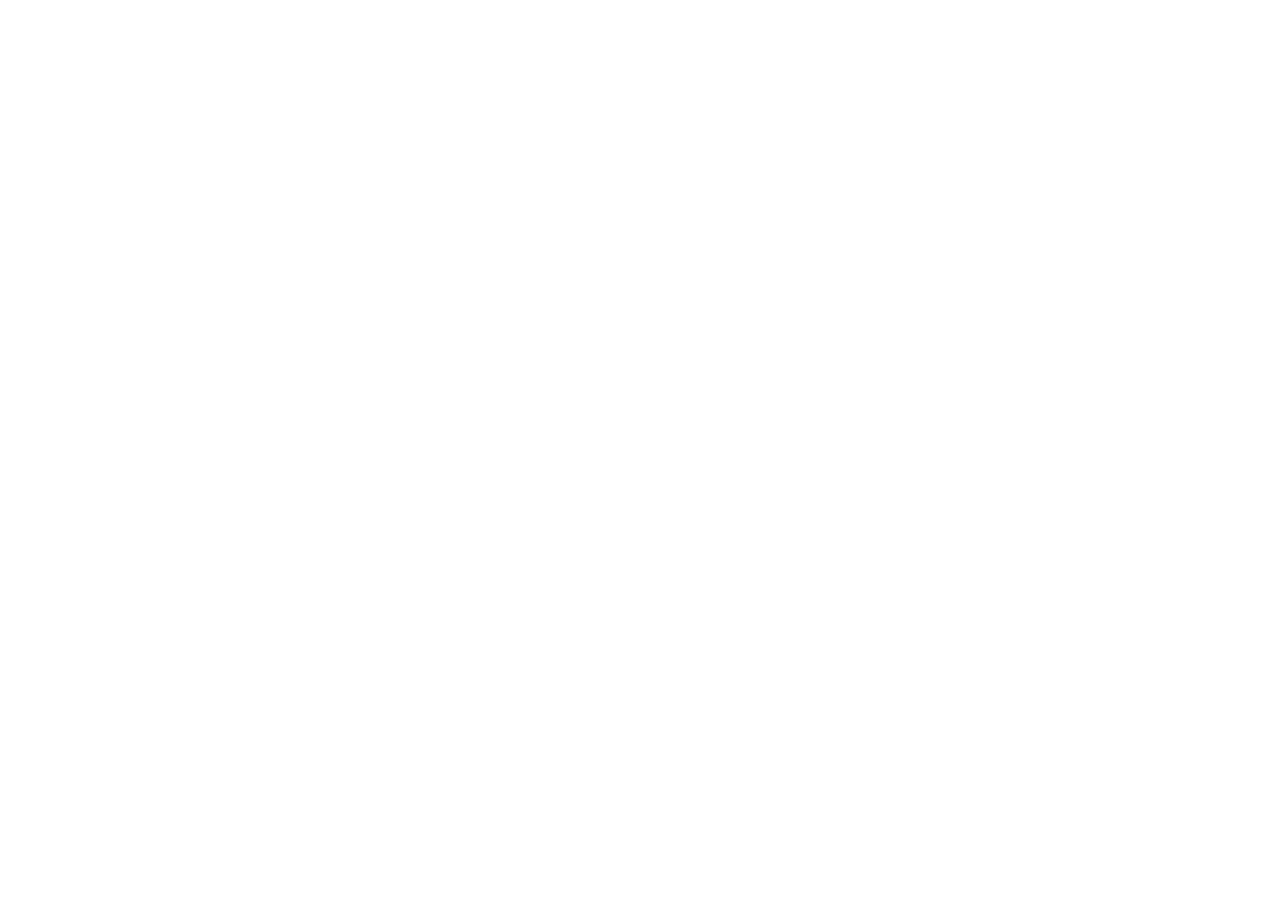
==== Project 4/html/index.html @ 6e31c8e3 "file structure" ====
<!DOCTYPE html>
<html lang="en">
<head>
  <meta charset="UTF-8">
  <meta name="viewport" content="width=device-width, initial-scale=1.0">
  <meta http-equiv="X-UA-Compatible" content="ie=edge">
  <title>Fisherman's Cove Lodge</title>
  <style>
    @import url('../css/main.css');
  </style>
</head>
<body>

</body>
</html>
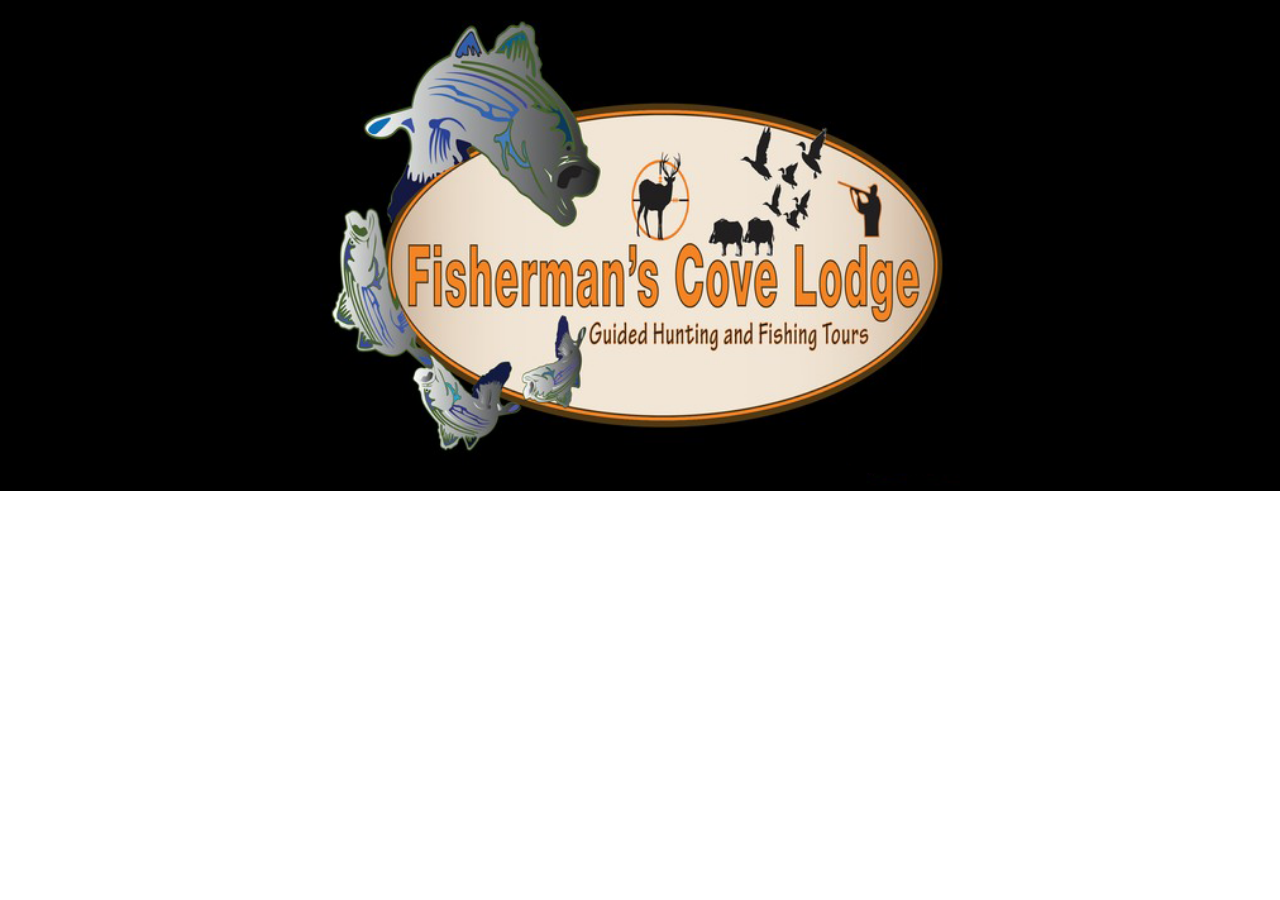
==== commit ef85e946: "initial update" ====
--- a/Project 4/html/index.html
+++ b/Project 4/html/index.html
@@ -8,8 +8,23 @@
   <style>
     @import url('../css/main.css');
   </style>
+
+  <!-- logo on browser tab-->
+  <link rel="shortcut icon" type="image/x-icon" href="../images/fclBrowserLogo.png"/>
 </head>
 <body>
 
+  <!-- top of page -- contains FCL Logo  -->
+  <header>
+    <img id="logo" src="../images/fclLogo.png" alt="Fisherman's Cove Lodge Logo"/>
+  </header>
+
+  <!-- im thinking vertical nav bar on left side of screen. could use jquery menu for tabs with extra options -->
+  <nav></nav>
+  <main>
+
+  </main>
+
+
 </body>
 </html>
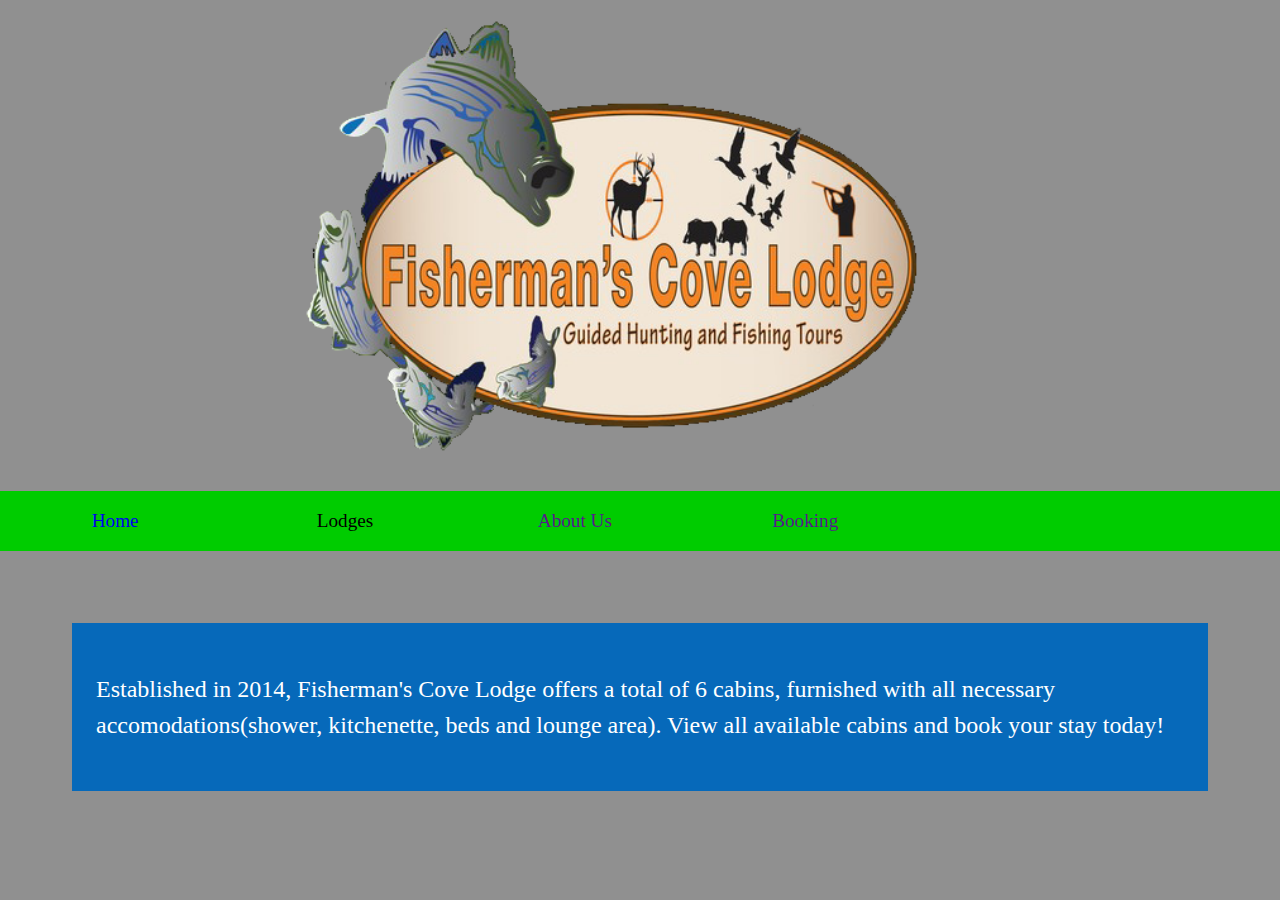
==== commit e929be8b: "update" ====
--- a/Project 4/html/index.html
+++ b/Project 4/html/index.html
@@ -10,21 +10,45 @@
   </style>
 
   <!-- logo on browser tab-->
-  <link rel="shortcut icon" type="image/x-icon" href="../images/fclBrowserLogo.png"/>
+  <link rel="shortcut icon" type="image/x-icon" href="../images/fclBrowserLogo-mini.png"/>
 </head>
 <body>
 
   <!-- top of page -- contains FCL Logo  -->
   <header>
-    <img id="logo" src="../images/fclLogo.png" alt="Fisherman's Cove Lodge Logo"/>
+    <img id="logo" src="../images/fclBrowserLogo.png" alt="Fisherman's Cove Lodge Logo"/>
   </header>
 
   <!-- im thinking vertical nav bar on left side of screen. could use jquery menu for tabs with extra options -->
-  <nav></nav>
+  <nav>
+    <a href="#">Home</a>
+    <div class='dropDown'>
+      <button class="dropButton">Lodges
+      <i class='fa fa-caret-down'></i>
+      </button>
+      <div class="ddContent">
+        <a href="">Pintail and Mallard</a>
+        <a href="">Blue Cat and Striper</a>
+        <a href="">Green Teal and Blue Teal</a>
+
+      </div>
+    </div>
+    <a href="">About Us</a>
+    <a href="">Booking</a>
+
+  </nav>
   <main>
+
+    <div class= 'example'>
+      <p>Established in 2014, Fisherman's Cove Lodge offers a total of 6 cabins, furnished with
+       all necessary accomodations(shower, kitchenette, beds and lounge area).
+      View all available cabins and book your stay today! </p>
+    </div>
 
   </main>
 
 
 </body>
+
+<script src="../js/main.js" charset="utf-8"></script>
 </html>
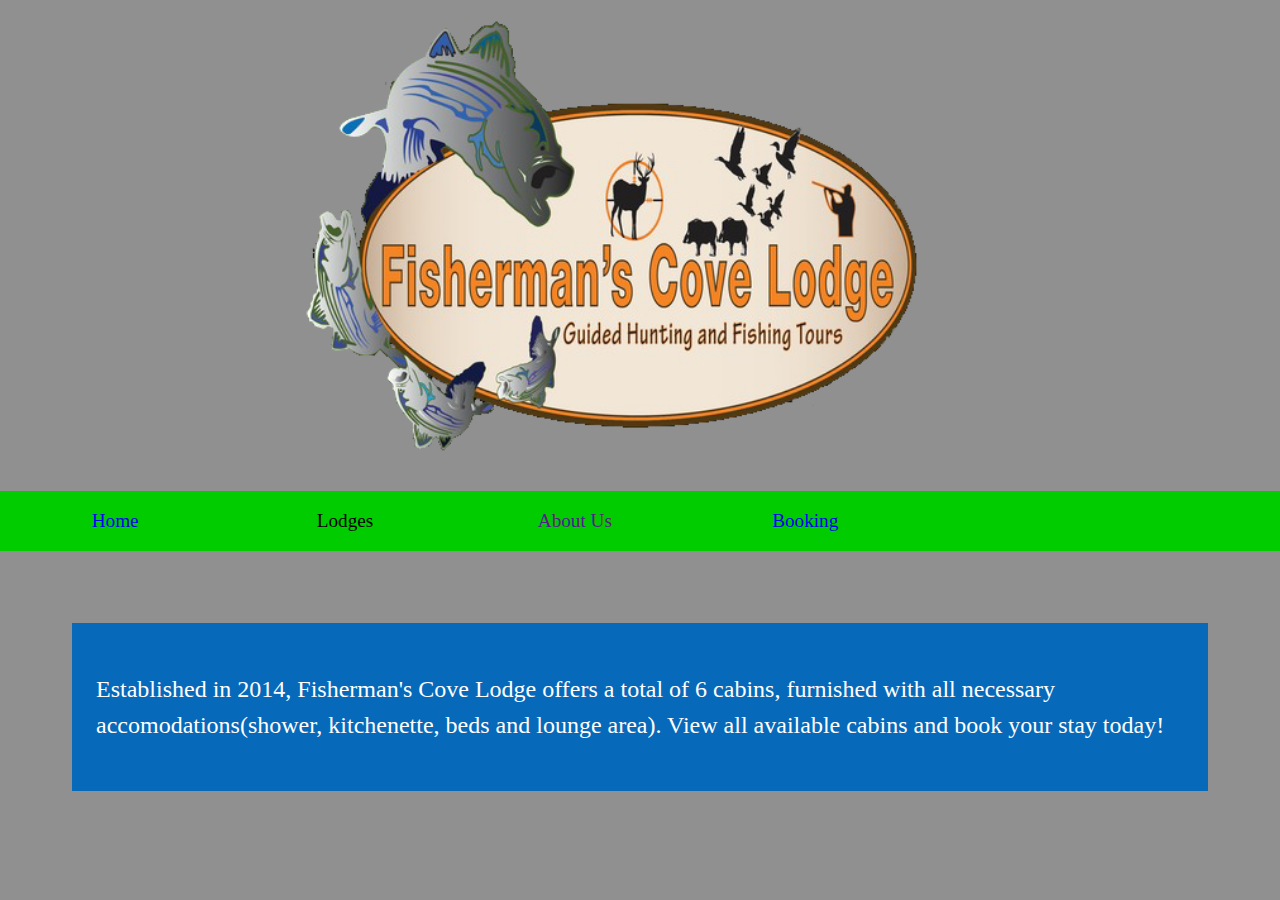
==== commit 5b9399dc: "booking page and form script" ====
--- a/Project 4/html/index.html
+++ b/Project 4/html/index.html
@@ -34,7 +34,7 @@
       </div>
     </div>
     <a href="">About Us</a>
-    <a href="">Booking</a>
+    <a href="./booking.html">Booking</a>
 
   </nav>
   <main>
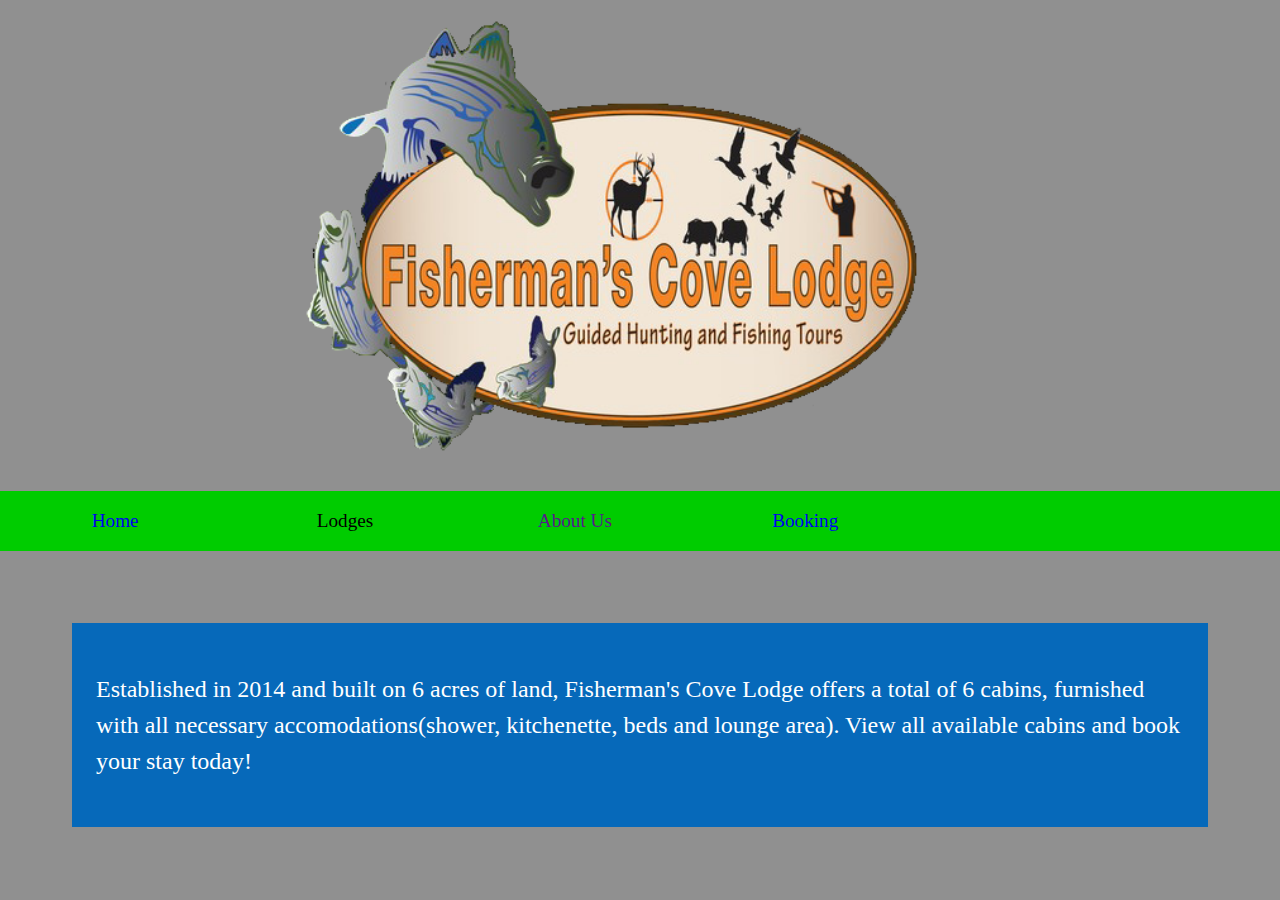
==== commit 056494a3: "new pages, fixed form js" ====
--- a/Project 4/html/index.html
+++ b/Project 4/html/index.html
@@ -40,7 +40,7 @@
   <main>
 
     <div class= 'example'>
-      <p>Established in 2014, Fisherman's Cove Lodge offers a total of 6 cabins, furnished with
+      <p>Established in 2014 and built on 6 acres of land, Fisherman's Cove Lodge offers a total of 6 cabins, furnished with
        all necessary accomodations(shower, kitchenette, beds and lounge area).
       View all available cabins and book your stay today! </p>
     </div>
